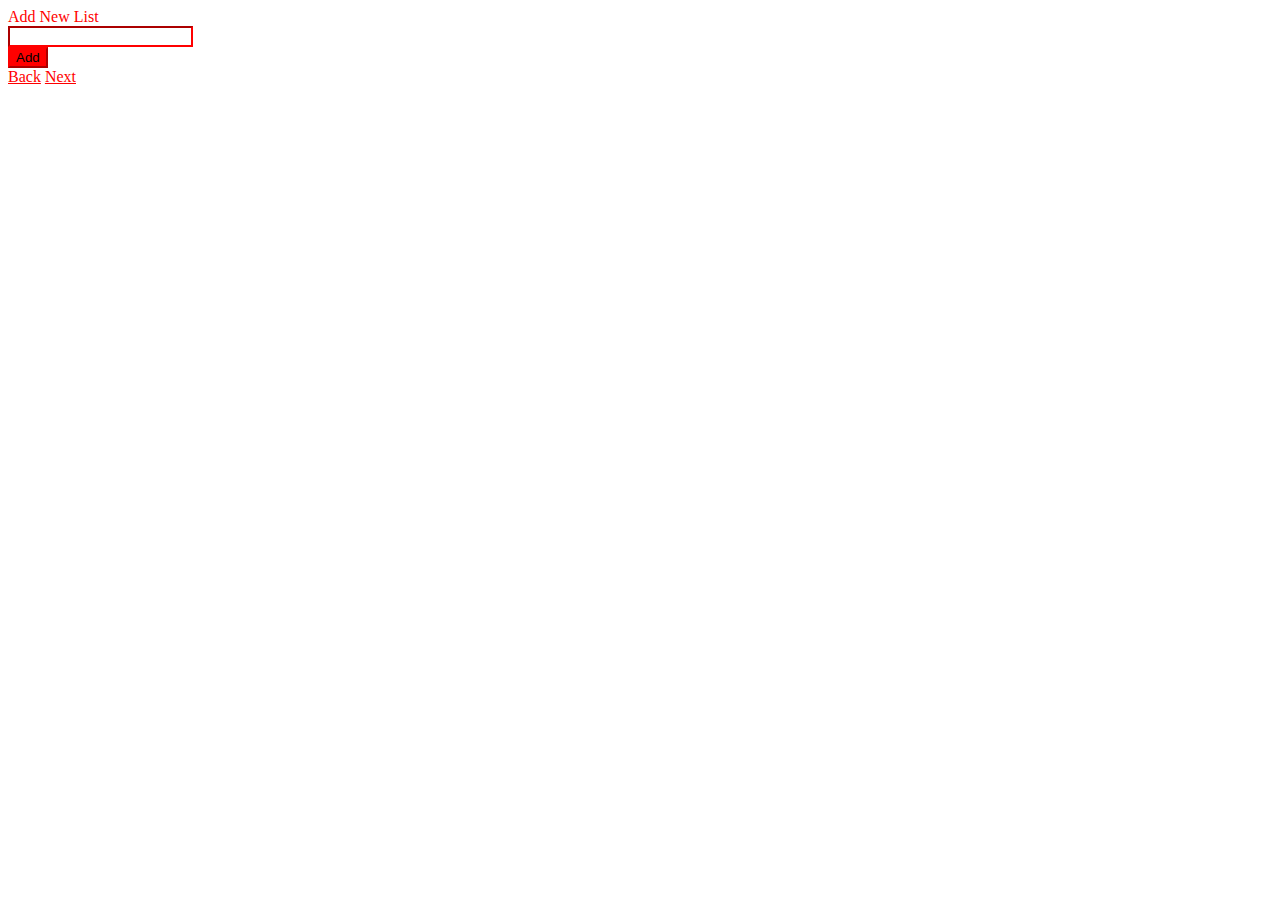
==== cardThree.html @ 37f084b8 "Bootstrap files" ====
<!DOCTYPE html>
<html lang="en">
    <head>
        <meta charset="UTF-8">
        <meta name="viewport" content="width=device-width, initial-scale=1.0">
        <link rel="stylesheet" href="https://cdn.jsdelivr.net/npm/bootstrap@4.5.3/dist/css/bootstrap.min.css" integrity="sha384-TX8t27EcRE3e/ihU7zmQxVncDAy5uIKz4rEkgIXeMed4M0jlfIDPvg6uqKI2xXr2" crossorigin="anonymous">
        <link rel="stylesheet" href="./cardThree.css">
        <title>CardThree</title>
    </head>
    <body class = "vh-100 container">
        <div class = "d-flex justify-content-center align-items-center h-75">
            <div class = "card">
                <div class = "card-body border border-info rounded-lg shadow">
                    <div class = "text-center text-info">Add New List</div>
                    <div>
                        <input type="text" class=" mt-2 mb-3 border border-info rounded-lg">
                    </div>
                    <div class = "text-center">
                        <button class = "btn btn-info border border-info rounded-lg">Add</button>
                    </div> 
                </div>
            </div>
        </div>
        <div class = "text-center">
            <a class = "text-decoration-none text-info p-3" href = "./cardTwo.html">Back</a>
            <a class = "text-decoration-none text-info p-3" href = "./cardFour.html">Next</a>
        </div>
    </body>
</html>
---- cardThree.css ----
.text-info{
    color: red !important;
}

.btn-info{
    background-color:red;
}

.border-info{
    border-color: red !important;
}
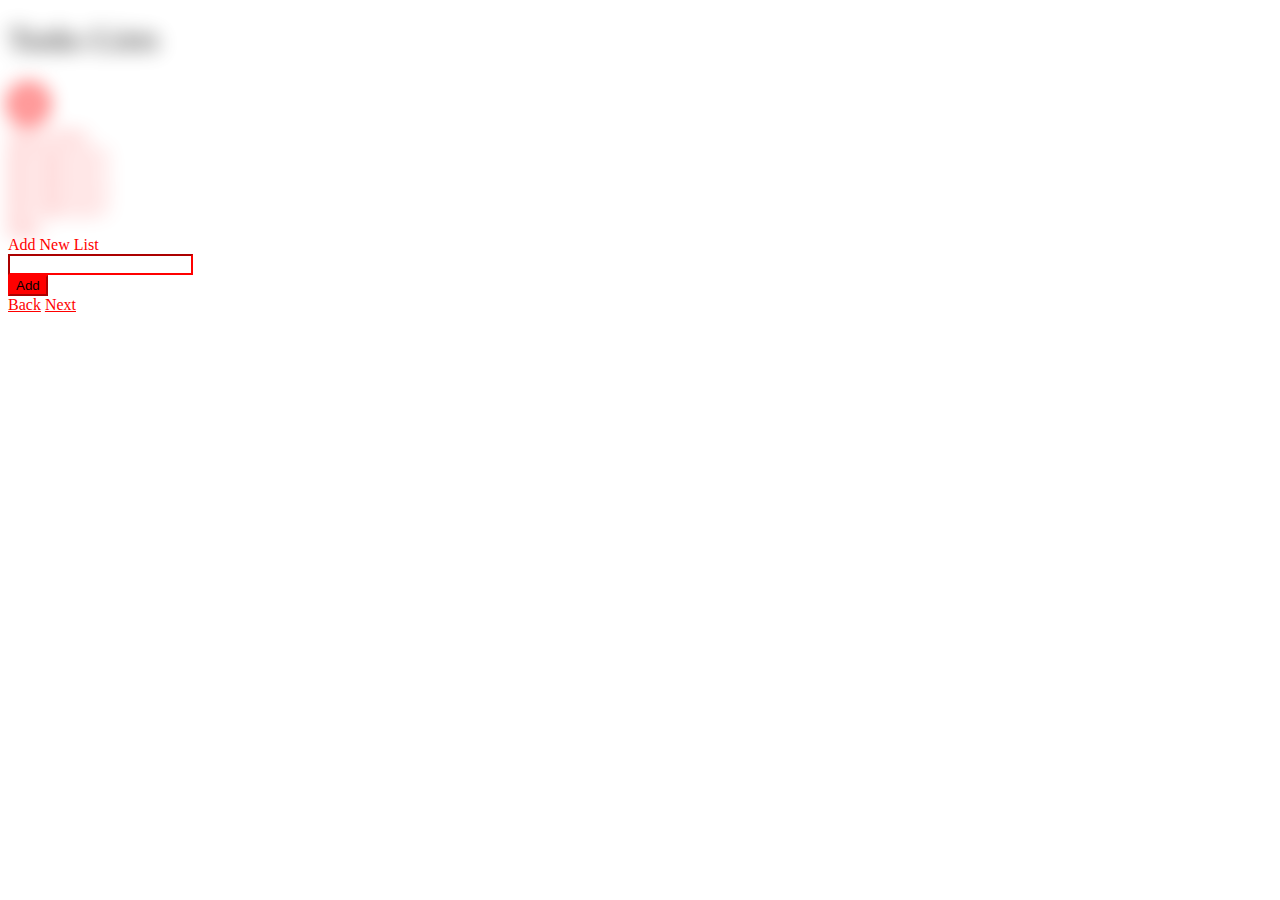
==== commit 95bba157: "Blur effect" ====
--- a/cardThree.html
+++ b/cardThree.html
@@ -3,27 +3,65 @@
     <head>
         <meta charset="UTF-8">
         <meta name="viewport" content="width=device-width, initial-scale=1.0">
+        <link rel="stylesheet" href="https://cdnjs.cloudflare.com/ajax/libs/font-awesome/4.7.0/css/font-awesome.min.css">
         <link rel="stylesheet" href="https://cdn.jsdelivr.net/npm/bootstrap@4.5.3/dist/css/bootstrap.min.css" integrity="sha384-TX8t27EcRE3e/ihU7zmQxVncDAy5uIKz4rEkgIXeMed4M0jlfIDPvg6uqKI2xXr2" crossorigin="anonymous">
         <link rel="stylesheet" href="./cardThree.css">
         <title>CardThree</title>
     </head>
-    <body class = "vh-100 container">
-        <div class = "d-flex justify-content-center align-items-center h-75">
-            <div class = "card">
-                <div class = "card-body border border-info rounded-lg shadow">
-                    <div class = "text-center text-info">Add New List</div>
-                    <div>
-                        <input type="text" class=" mt-2 mb-3 border border-info rounded-lg">
-                    </div>
-                    <div class = "text-center">
-                        <button class = "btn btn-info border border-info rounded-lg">Add</button>
-                    </div> 
+    <body class = "container">
+        <div class = "container position-absolute opacity-back">
+            <div class = "d-flex justify-content-between ml-5 mr-5 mt-5 mb-3 p-2">
+                <h1 class = "d-inline-block"><b>Tasks</b><b class = "font-weight-lighter"> Lists</b></h1>
+                <div class = "d-inline-block text-info"><i class="fa fa-plus-circle"></i></div>
+            </div>
+            
+            <div class = "card m-5 rounded-lg shadow border border-info text-info">
+                <div class = "card-body">
+                    Trip to Paris
                 </div>
             </div>
+            <div class = "card m-5 rounded-lg shadow border border-info text-info">
+                <div class = "card-body">
+                    My Todo List 2
+                </div>
+            </div>
+            <div class = "card m-5 rounded-lg shadow border border-info text-info">
+                <div class = "card-body">
+                    My Todo List 3
+                </div>
+            </div>
+            <div class = "card m-5 rounded-lg shadow border border-info text-info">
+                <div class = "card-body">
+                        My Todo List 4
+                </div>
+            </div>
+            <div class = "card m-5 rounded-lg shadow border border-info text-info">
+                <div class = "card-body">
+                    My Todo List 5
+                </div>
+            </div>
+            <div class = "text-center">
+                <a class = "text-decoration-none text-info" href = "./cardTwo.html">Next</a>
+            </div>
         </div>
-        <div class = "text-center">
-            <a class = "text-decoration-none text-info p-3" href = "./cardTwo.html">Back</a>
-            <a class = "text-decoration-none text-info p-3" href = "./cardFour.html">Next</a>
+        <div class = "vh-100 container position-relative d-flex justify-content-center align-items-center">
+            <div class = "d-flex flex-column">
+                <div class = "card">
+                    <div class = "card-body border border-info rounded-lg shadow">
+                        <div class = "text-center text-info">Add New List</div>
+                        <div>
+                            <input type="text" class=" mt-2 mb-3 border border-info rounded-lg">
+                        </div>
+                        <div class = "text-center">
+                            <button class = "btn btn-info border border-info rounded-lg">Add</button>
+                        </div> 
+                    </div>
+                </div>
+            <div class = "text-center m-5">
+                <a class = "text-decoration-none text-info p-3" href = "./cardTwo.html">Back</a>
+                <a class = "text-decoration-none text-info p-3" href = "./cardFour.html">Next</a>
+            </div>
         </div>
-    </body>
+    </div>
+</body>
 </html>--- a/cardThree.css
+++ b/cardThree.css
@@ -8,4 +8,14 @@
 
 .border-info{
     border-color: red !important;
+}
+
+.fa-plus-circle{
+    font-size:3rem;
+    color:red;
+}
+
+.opacity-back{
+    opacity: 0.7;
+    filter: blur(10px);
 }